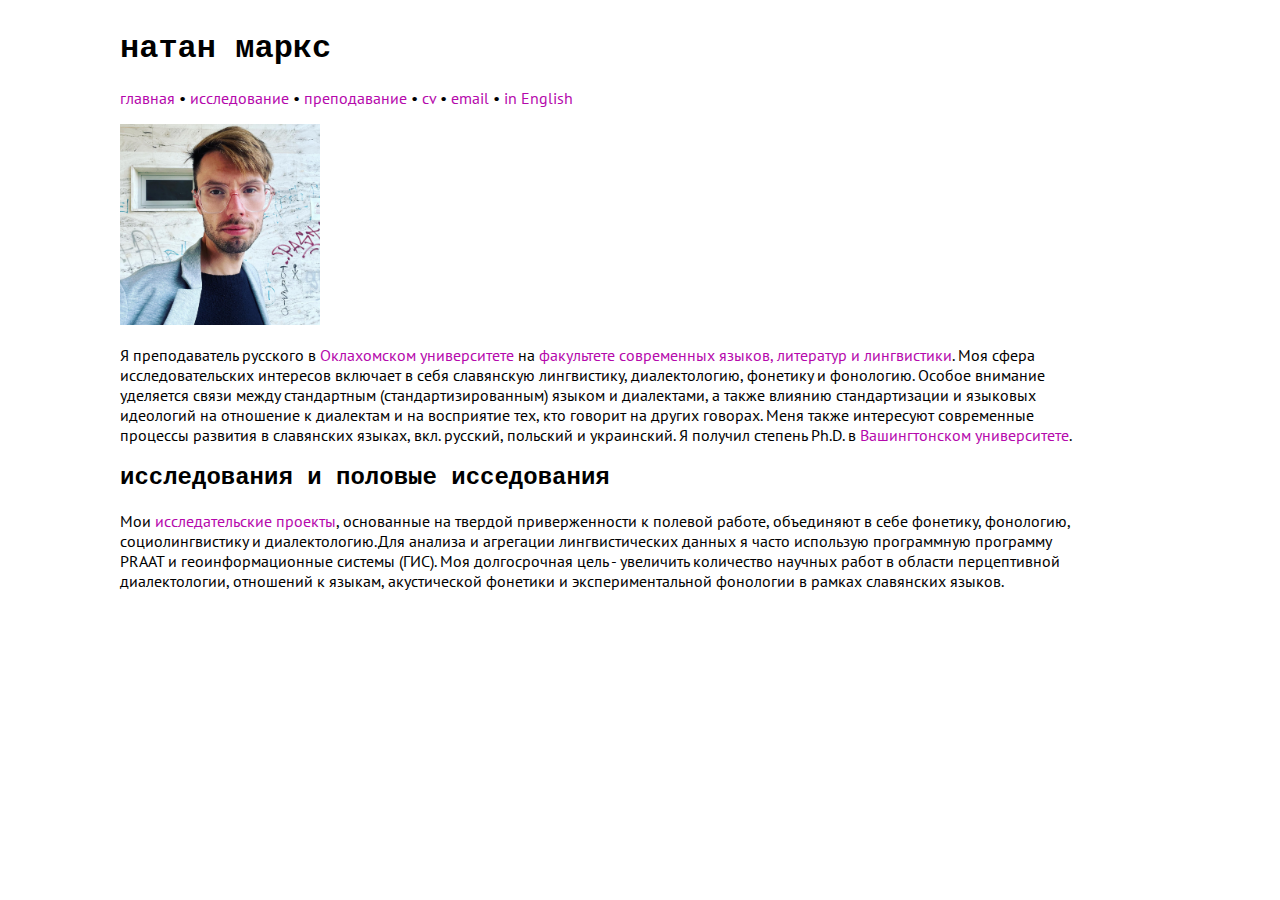
==== index-russ.html @ 4ab25739 "Update index-russ.html" ====
<!DocTYPE html>

<html>

<head>
<meta name="author" content="Nathan Marks" />
  <meta name="keywords" content="Nathan Marks, Linguistics" />


<link rel="stylesheet" href="css.css">
   <link href="https://fonts.googleapis.com/css2?family=PT+Sans&display=swap" rel="stylesheet">
    <link rel="shortcut icon" href="/favicon1.ico" type="image/x-icon">
<link rel="icon" href="/favicon1.ico" type="image/x-icon">




<title>Nathan Marks</title>

<script>
  (function(i,s,o,g,r,a,m){i['GoogleAnalyticsObject']=r;i[r]=i[r]||function(){
  (i[r].q=i[r].q||[]).push(arguments)},i[r].l=1*new Date();a=s.createElement(o),
  m=s.getElementsByTagName(o)[0];a.async=1;a.src=g;m.parentNode.insertBefore(a,m)
  })(window,document,'script','//www.google-analytics.com/analytics.js','ga');

  ga('create', 'UA-56707419-1', 'auto');
  ga('send', 'pageview');

</script>




</head>



<body>



 <h1> натан маркс </h1>
        <p>

           <a href="index-russ.html"> главная </a> 
        &bull; <a href="research-russ.html"> исследование </a>  &bull; <a href="teaching.html"> преподавание </a>
               &bull;    <a href="CV_NMarks.pdf"> cv </a>

 <!--   &bull; <a href="CV_NMarks.docx" target="_blank"> cv </a> -->
           
    
         &bull;    <a href="mailto:nathan.marks@ou.edu" target="_blank">
              <span class="glyphicon glyphicon-send"></span> 
              email
            </a>
                    &bull; <a href="index-russ.html"> in English </a> 
            </p>
            <div>
    
                <img src="nathan_profile.jpg" width=200px>
    

                    
                

</div>
<p>
    Я преподаватель русского в <a href="https://www.ou.edu/" target=blank>Оклахомском университете</a> на <a href="https://www.ou.edu/cas/modlang" target=blank>факультете современных языков,  литератур и лингвистики</a>. Моя сфера исследовательских интересов включает в себя славянскую лингвистику, диалектологию, фонетику и фонологию. Особое внимание уделяется связи между стандартным (стандартизированным) языком и диалектами, а также влиянию стандартизации и языковых идеологий на отношение к диалектам и на восприятие тех, кто говорит на других говорах. Меня также интересуют современные процессы развития в славянских языках, вкл. русский, польский и украинский. Я получил степень Ph.D. в <a href="https://slavic.washington.edu" target="_blank">Вашингтонском университете</a>.
 

</p>
    


<h2> исследования и половые исседования </h2>
<p>Мои <a href="research-russ.html">исследательские проекты</a>, основанные на твердой приверженности к полевой работе, объединяют в себе фонетику, фонологию, социолингвистику и диалектологию.Для анализа и агрегации лингвистических данных я часто использую программную программу PRAAT и геоинформационные системы (ГИС). Моя долгосрочная цель - увеличить количество научных работ в области перцептивной диалектологии, отношений к языкам, акустической фонетики и экспериментальной фонологии в рамках славянских языков.
  


</p>



</body>



</html>
---- css.css ----
body
{
margin: 30px 200px 60px 120px;
}



a
{
font-family: "PT Sans"
}

h1
{
font-family: "Courier New"
}


h2
{
font-family: "Courier New"
}

h3
{
font-family: "Courier New"
}

ul
{
font-family: "PT Sans"
}

p
{
font-family: "PT Sans"
}

figure
{
font-family: "PT Sans"
}


/* unvisited link */
a:link {
	color: #B509AC;
    text-decoration: none;
}

/* visited link */
a:visited {
    color: #B509AC;
    text-decoration: none;
}

/* mouse over link */
a:hover {
    color: #B509AC;
    text-decoration: underline;
}

/* selected link */
a:active {
    color: #B509AC;
}
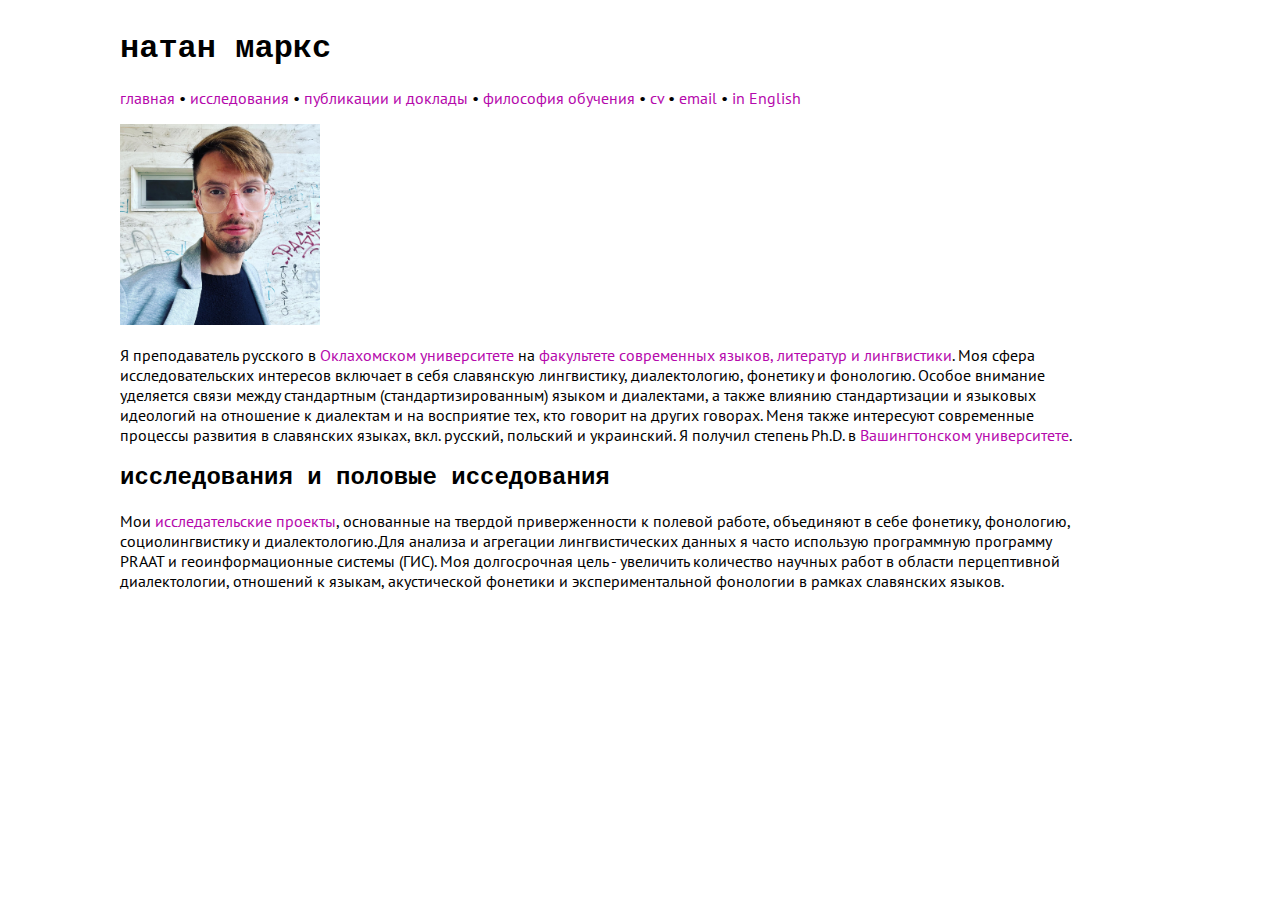
==== commit 5f3a4f80: "Update index-russ.html" ====
--- a/index-russ.html
+++ b/index-russ.html
@@ -42,8 +42,9 @@
  <h1> натан маркс </h1>
         <p>
 
-           <a href="index-russ.html"> главная </a> 
-        &bull; <a href="research-russ.html"> исследование </a>  &bull; <a href="teaching.html"> преподавание </a>
+          <a href="index-russ.html"> главная </a> 
+        &bull; <a href="research-russ.html"> исследования </a> &bull; <a href="publiction-russ.html"> публикации и доклады </a>
+          &bull; <a href="teaching.html"> философия обучения </a>
                &bull;    <a href="CV_NMarks.pdf"> cv </a>
 
  <!--   &bull; <a href="CV_NMarks.docx" target="_blank"> cv </a> -->
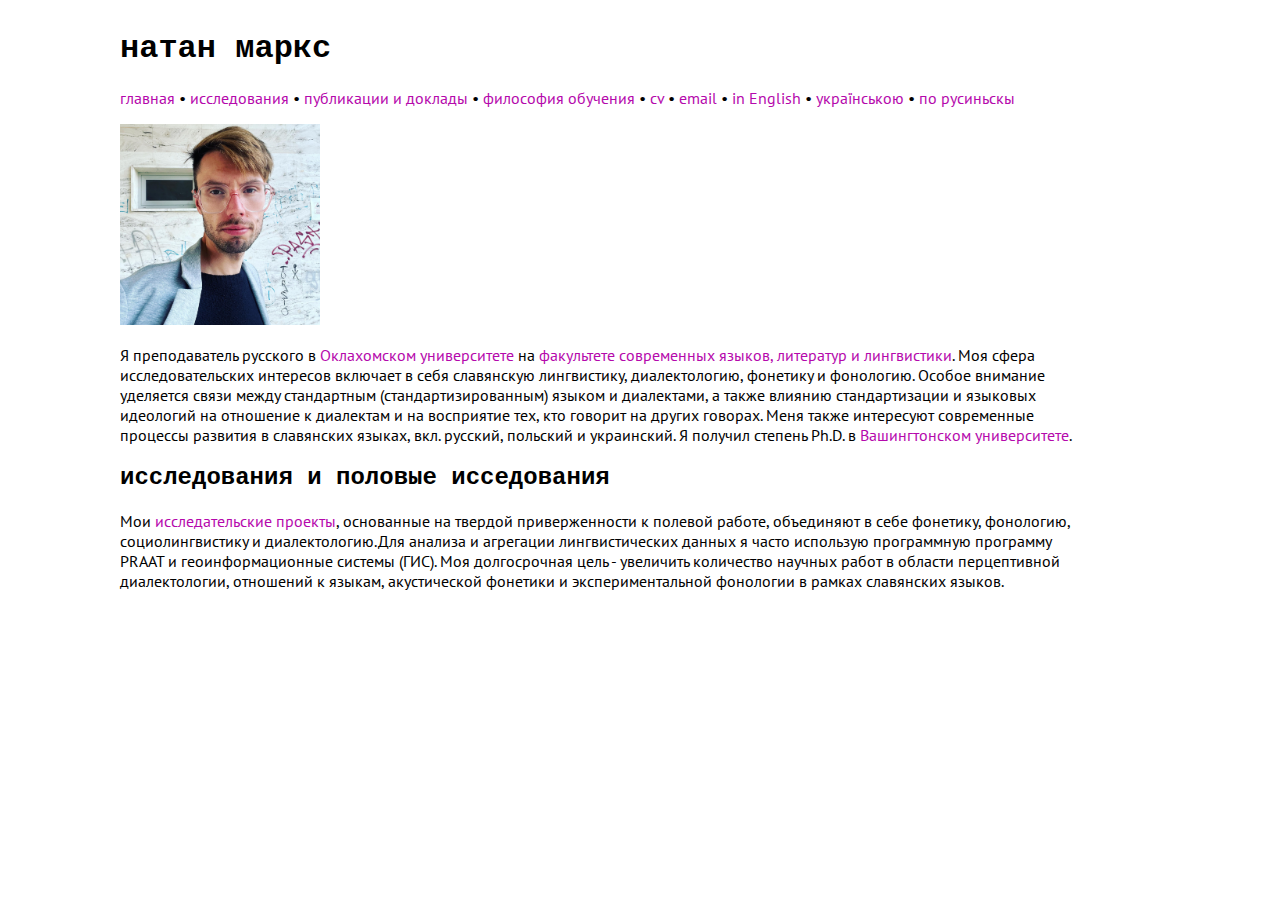
==== commit e38ccc90: "Update index-russ.html" ====
--- a/index-russ.html
+++ b/index-russ.html
@@ -43,8 +43,8 @@
         <p>
 
           <a href="index-russ.html"> главная </a> 
-        &bull; <a href="research-russ.html"> исследования </a> &bull; <a href="publiction-russ.html"> публикации и доклады </a>
-          &bull; <a href="teaching.html"> философия обучения </a>
+        &bull; <a href="research-russ.html"> исследования </a> &bull; <a href="publication-russ.html"> публикации и доклады </a>
+          &bull; <a href="teaching-russ.html"> философия обучения </a>
                &bull;    <a href="CV_NMarks.pdf"> cv </a>
 
  <!--   &bull; <a href="CV_NMarks.docx" target="_blank"> cv </a> -->
@@ -54,7 +54,8 @@
               <span class="glyphicon glyphicon-send"></span> 
               email
             </a>
-                    &bull; <a href="index-russ.html"> in English </a> 
+                    &bull; <a href="index.html"> in English </a> &bull; <a href="index-ukr.html"> українською</a>
+						&bull;<a href="index-rusyn.html"> по русиньскы</a>
             </p>
             <div>
     
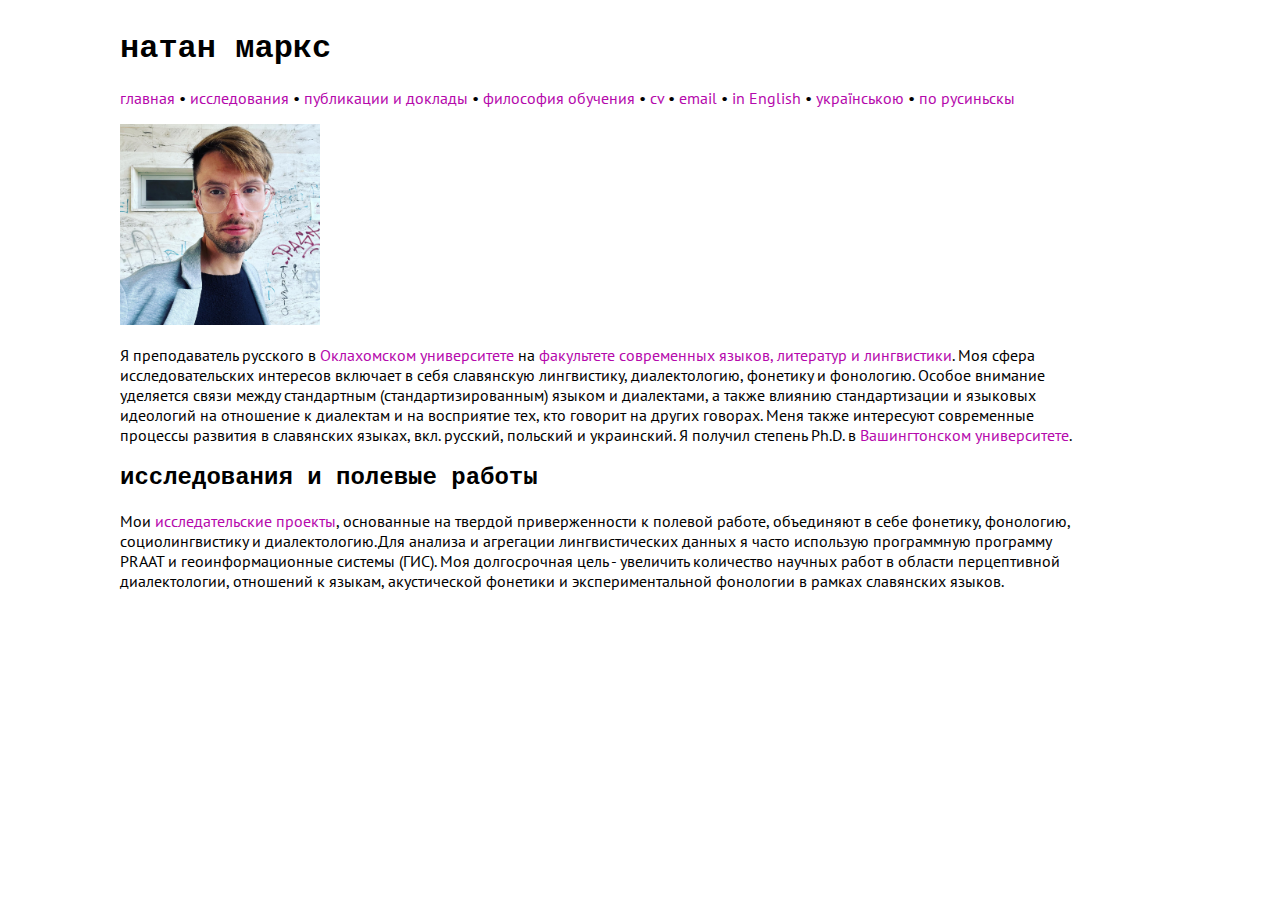
==== commit 2cf10e17: "Update index-russ.html" ====
--- a/index-russ.html
+++ b/index-russ.html
@@ -74,7 +74,7 @@
     
 
 
-<h2> исследования и половые исседования </h2>
+<h2> исследования и полевые работы </h2>
 <p>Мои <a href="research-russ.html">исследательские проекты</a>, основанные на твердой приверженности к полевой работе, объединяют в себе фонетику, фонологию, социолингвистику и диалектологию.Для анализа и агрегации лингвистических данных я часто использую программную программу PRAAT и геоинформационные системы (ГИС). Моя долгосрочная цель - увеличить количество научных работ в области перцептивной диалектологии, отношений к языкам, акустической фонетики и экспериментальной фонологии в рамках славянских языков.
   
 
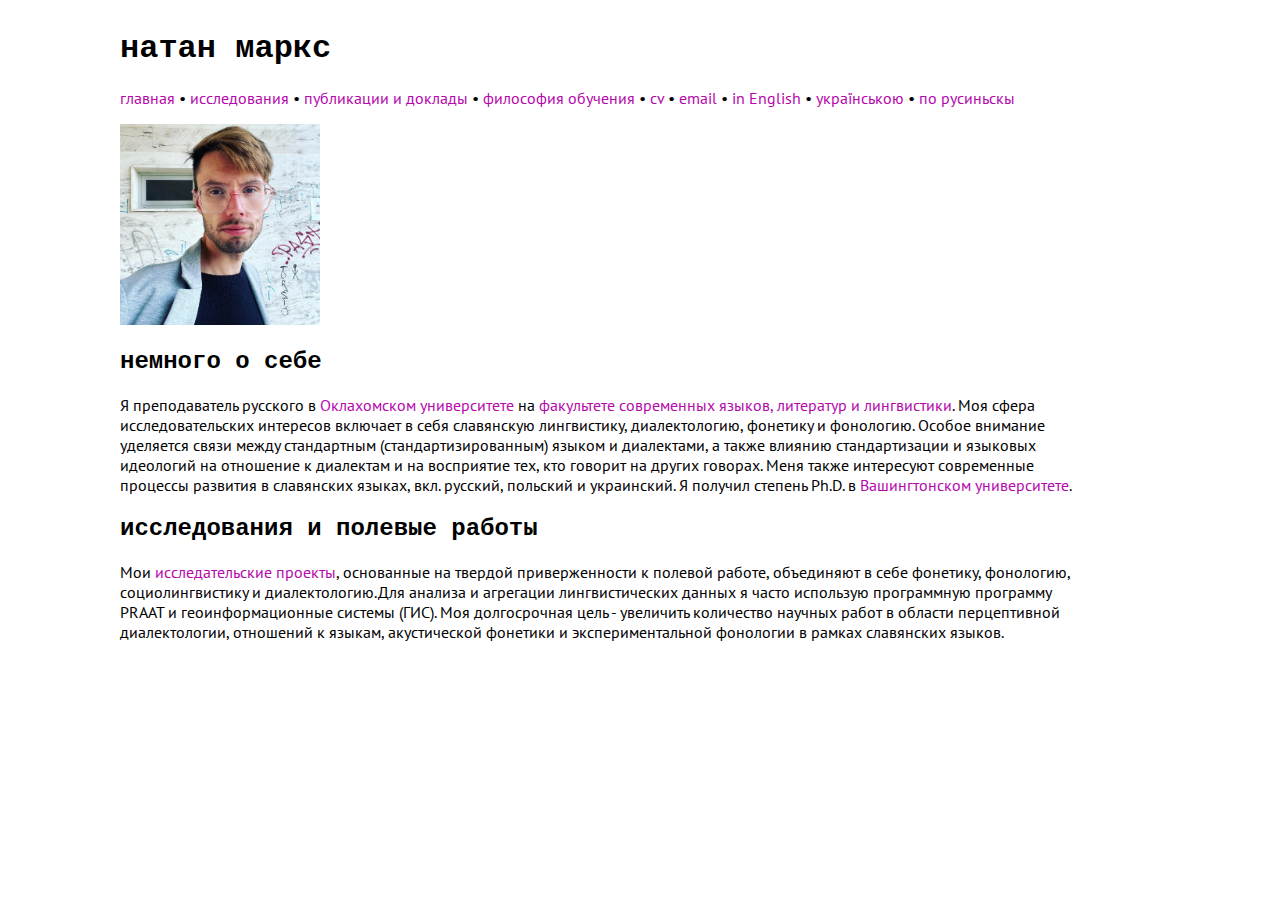
==== commit 2467f96a: "Update index-russ.html" ====
--- a/index-russ.html
+++ b/index-russ.html
@@ -66,6 +66,8 @@
                 
 
 </div>
+<h2> немного о себе </h2>
+
 <p>
     Я преподаватель русского в <a href="https://www.ou.edu/" target=blank>Оклахомском университете</a> на <a href="https://www.ou.edu/cas/modlang" target=blank>факультете современных языков,  литератур и лингвистики</a>. Моя сфера исследовательских интересов включает в себя славянскую лингвистику, диалектологию, фонетику и фонологию. Особое внимание уделяется связи между стандартным (стандартизированным) языком и диалектами, а также влиянию стандартизации и языковых идеологий на отношение к диалектам и на восприятие тех, кто говорит на других говорах. Меня также интересуют современные процессы развития в славянских языках, вкл. русский, польский и украинский. Я получил степень Ph.D. в <a href="https://slavic.washington.edu" target="_blank">Вашингтонском университете</a>.
  
